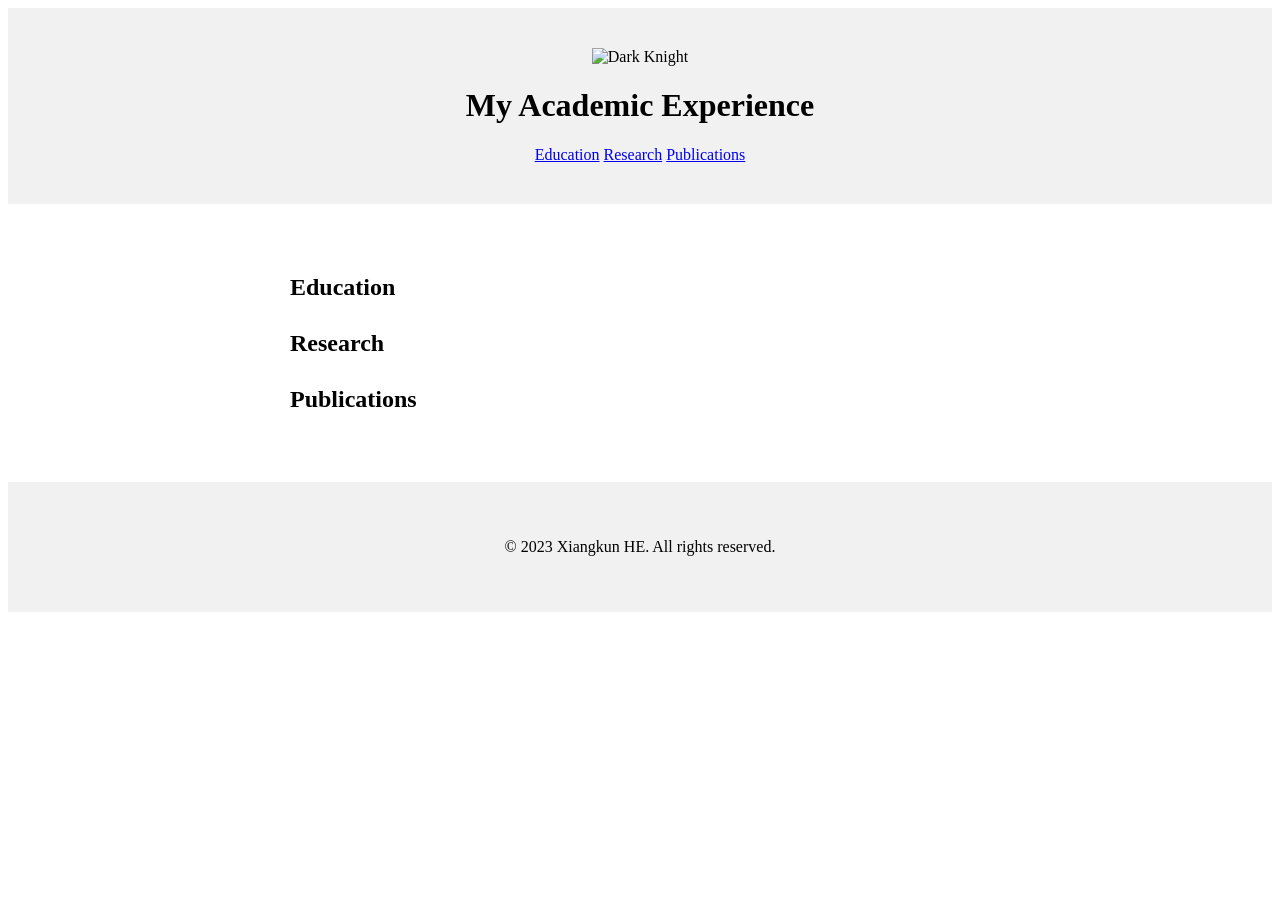
==== HomePage.html @ 4eb5cbba "Add files via upload" ====
<!DOCTYPE html>
<html lang="en">
<head>
    <meta charset="UTF-8">
    <meta name="viewport" content="width=device-width, initial-scale=1.0">
    <title>Academic Experience Blog</title>
    <link rel="stylesheet" href="styles.css">
</head>
<body>
<header>
    <div style="
        background-color: #f1f1f1;
        text-align: center;
        padding: 40px;
        ">
        <!-- First div block with the image -->
        <img src="./img/RedSkull.jpg" alt="Dark Knight" width="80" height="80">
        <h1>My Academic Experience</h1>
        <nav>
            <a href="#education">Education</a>
            <a href="#research">Research</a>
            <a href="#publications">Publications</a>
        </nav>
    </div>

</header>

<main>
    <div style="
    max-width: 700px;
    margin: 30px auto;
    padding: 15px;
    line-height: 1.5;
    ">
        <section id="education">
            <h2>Education</h2>
            <!-- Add your education information here -->
        </section>

        <section id="research">
            <h2>Research</h2>
            <!-- Add your research information here -->
        </section>

        <section id="publications">
            <h2>Publications</h2>
            <!-- Add your publications here -->
        </section>
    </div>
</main>

<footer style="
        background-color: #f1f1f1;
        text-align: center;
        padding: 40px;
        ">
    <p>&copy; 2023 Xiangkun HE. All rights reserved.</p>
</footer>
</body>
</html>
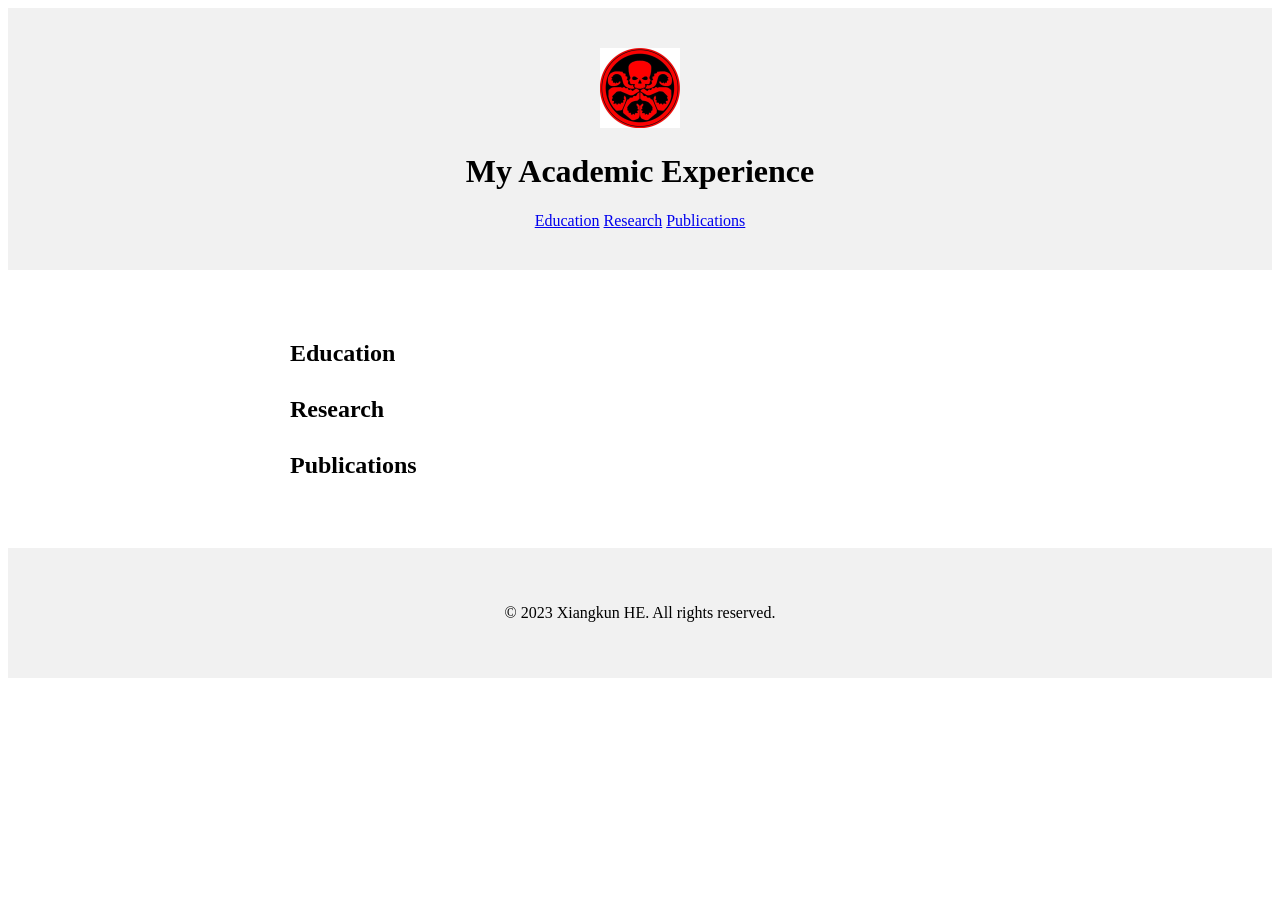
==== commit 5ec798a0: "Add files via upload" ====
--- a/HomePage.html
+++ b/HomePage.html
@@ -1,8 +1,14 @@
 <!DOCTYPE html>
-<html lang="en">
+<html lang="en-us">
 <head>
     <meta charset="UTF-8">
     <meta name="viewport" content="width=device-width, initial-scale=1.0">
+    <meta http-equiv="X-UA-Compatible" content="IE=edge">
+    <meta name="generator" content="PyCharm">
+    <meta name="author" content="Dark Knight">
+    <meta name="description" content="President">
+    <link rel="alternate" hreflang="en-us" href="https://xiangkun.netlify.app/">
+
     <title>Academic Experience Blog</title>
     <link rel="stylesheet" href="styles.css">
 </head>
@@ -14,7 +20,7 @@
         padding: 40px;
         ">
         <!-- First div block with the image -->
-        <img src="./img/RedSkull.jpg" alt="Dark Knight" width="80" height="80">
+        <img src="./img/RedSkull.jpg" alt="Dark Knight" width="80px" height="80px">
         <h1>My Academic Experience</h1>
         <nav>
             <a href="#education">Education</a>
